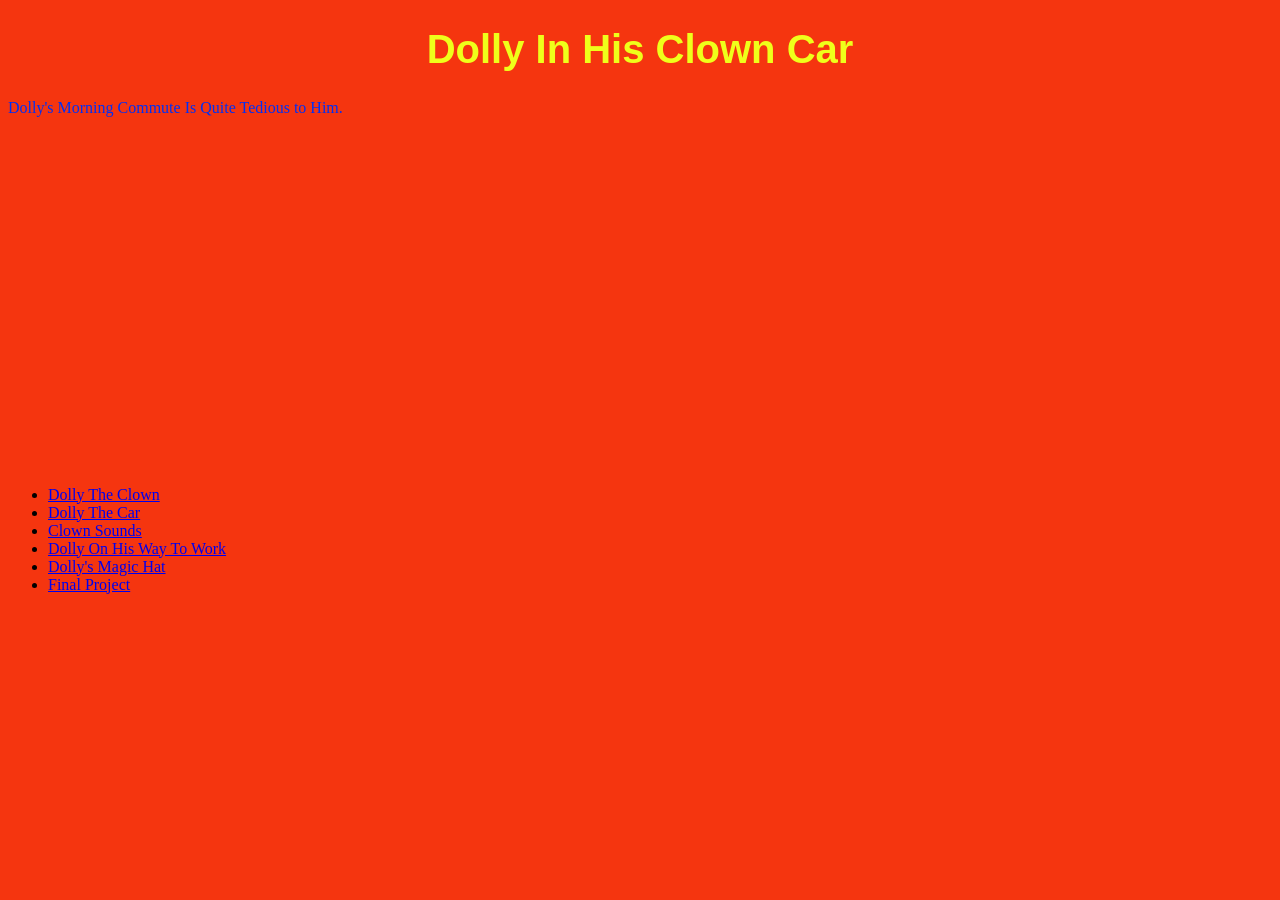
==== animation.html @ 7f6e41fe "Add files via upload" ====
<!DOCTYPE html>
<html>
<head>
	<meta charset="utf-8">
	<meta name="viewport" content="width=device-width, initial-scale=1">
	<title>Dolly On His Way Work</title>
	<link rel="stylesheet" type="text/css" href="style.css">
</head>
<body>
	<h1>Dolly In His Clown Car</h1>
	<p>Dolly's Morning Commute Is Quite Tedious to Him.</p>
</br>
<iframe width="560" height="315" src="https://www.youtube.com/embed/UXInk1PCsc8?si=B9KEkt0Y4ZOug4B1" title="YouTube video player" frameborder="0" allow="accelerometer; autoplay; clipboard-write; encrypted-media; gyroscope; picture-in-picture; web-share" referrerpolicy="strict-origin-when-cross-origin" allowfullscreen></iframe>

	<ul>
		<li><a href="index.html">Dolly The Clown</a></li>
		<li><a href="clowncar.html">Dolly The Car</a></li>
		<li><a href="audio.html">Clown Sounds</a></li>
		<li><a href="animation.html">Dolly On His Way To Work</a></li>
		<li><a href= "programming.html">Dolly's Magic Hat</a></li>
		<li><a href="final.html">Final Project</a></li>
	</ul>
</body>
</html>
---- style.css ----
body{background-color: #F5350F}
h1{color: #EFFF1A;font-family: Helvetica;font-size: 40px;text-align: center;}
p{color: #002FF5}
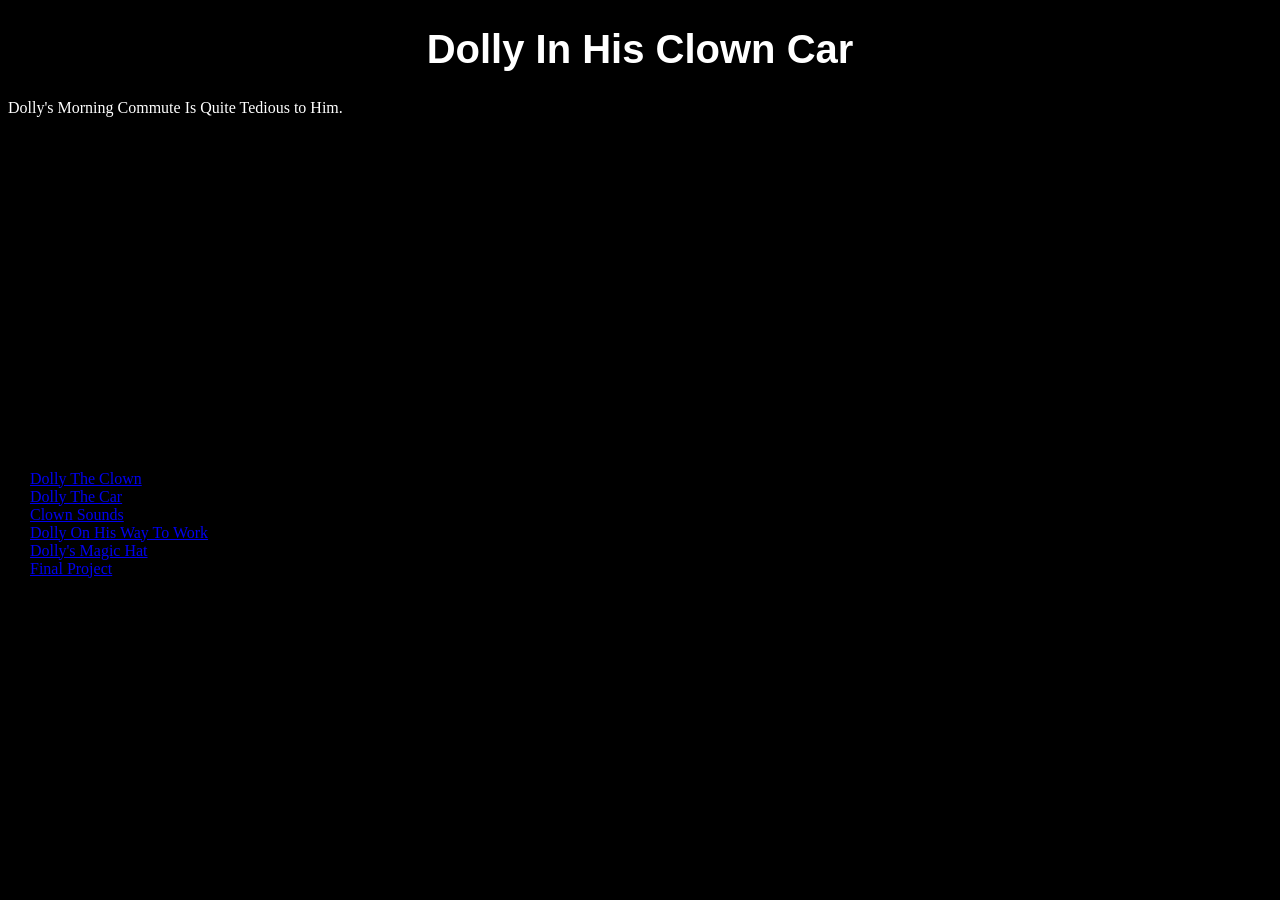
==== commit 62181564: "Update animation.html" ====
--- a/animation.html
+++ b/animation.html
@@ -10,9 +10,7 @@
 	<h1>Dolly In His Clown Car</h1>
 	<p>Dolly's Morning Commute Is Quite Tedious to Him.</p>
 </br>
-<iframe width="560" height="315" src="https://www.youtube.com/embed/UXInk1PCsc8?si=B9KEkt0Y4ZOug4B1" title="YouTube video player" frameborder="0" allow="accelerometer; autoplay; clipboard-write; encrypted-media; gyroscope; picture-in-picture; web-share" referrerpolicy="strict-origin-when-cross-origin" allowfullscreen></iframe>
-
-	<ul>
+<iframe width="560" height="315" src="https://www.youtube.com/embed/hTC8Cy4Lmdc?si=FjuNrHqWqmg-Qm4E" title="YouTube video player" frameborder="0" allow="accelerometer; autoplay; clipboard-write; encrypted-media; gyroscope; picture-in-picture; web-share" referrerpolicy="strict-origin-when-cross-origin" allowfullscreen></iframe>
 		<li><a href="index.html">Dolly The Clown</a></li>
 		<li><a href="clowncar.html">Dolly The Car</a></li>
 		<li><a href="audio.html">Clown Sounds</a></li>
--- a/style.css
+++ b/style.css
@@ -1,3 +1,12 @@
-body{background-color: #F5350F}
-h1{color: #EFFF1A;font-family: Helvetica;font-size: 40px;text-align: center;}
-p{color: #002FF5}+body {
+    background-color: #000000;
+}
+h1 {
+    color: #ffffff;
+    font-family: Georgia, sans-serif;
+    font-size: 40px;
+    text-align: center;
+}
+p {
+    color: #ffffff;
+}
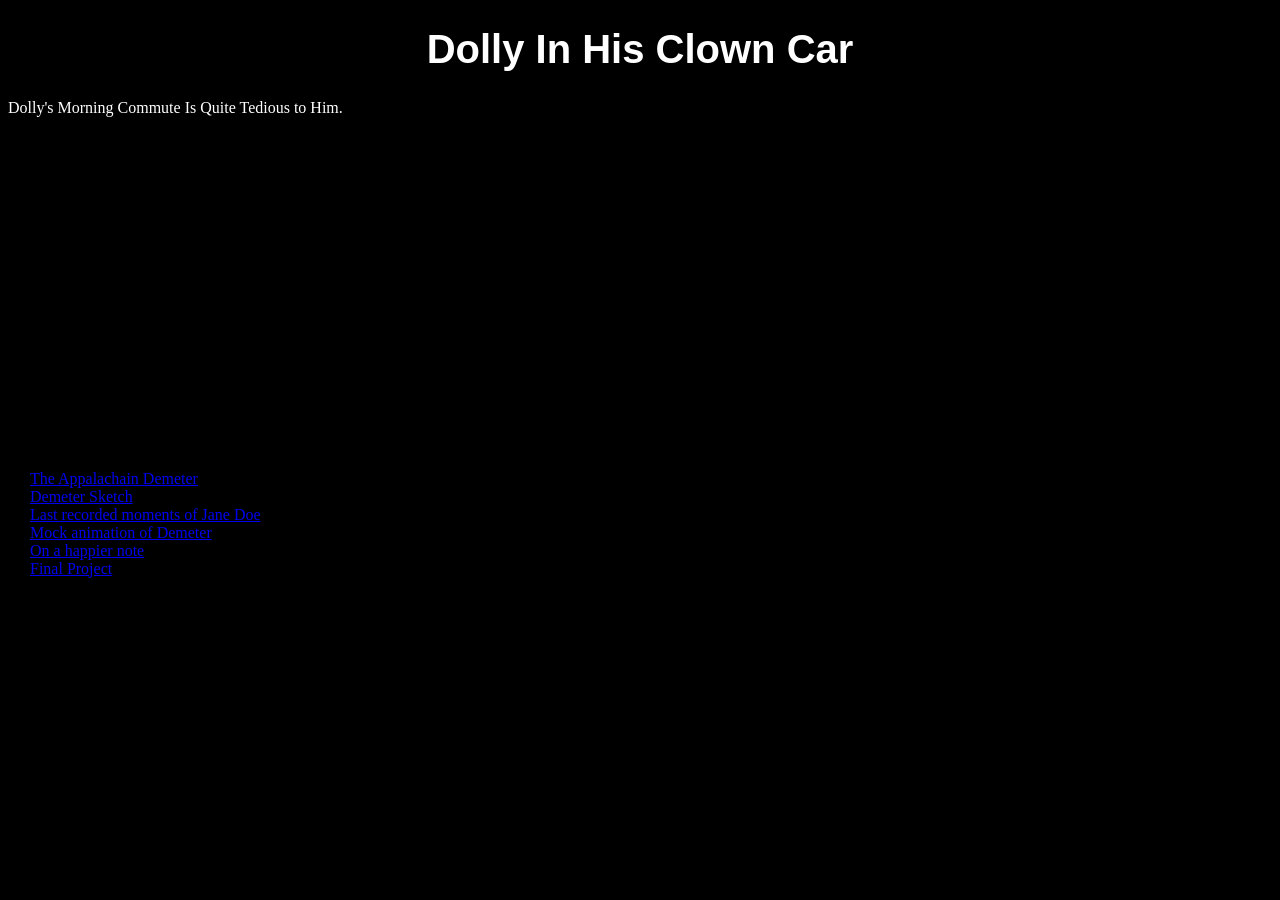
==== commit c20e01b0: "Update animation.html" ====
--- a/animation.html
+++ b/animation.html
@@ -3,7 +3,7 @@
 <head>
 	<meta charset="utf-8">
 	<meta name="viewport" content="width=device-width, initial-scale=1">
-	<title>Dolly On His Way Work</title>
+	<title>Mock animation of Appalachian Demeter</title>
 	<link rel="stylesheet" type="text/css" href="style.css">
 </head>
 <body>
@@ -11,11 +11,11 @@
 	<p>Dolly's Morning Commute Is Quite Tedious to Him.</p>
 </br>
 <iframe width="560" height="315" src="https://www.youtube.com/embed/hTC8Cy4Lmdc?si=FjuNrHqWqmg-Qm4E" title="YouTube video player" frameborder="0" allow="accelerometer; autoplay; clipboard-write; encrypted-media; gyroscope; picture-in-picture; web-share" referrerpolicy="strict-origin-when-cross-origin" allowfullscreen></iframe>
-		<li><a href="index.html">Dolly The Clown</a></li>
-		<li><a href="clowncar.html">Dolly The Car</a></li>
-		<li><a href="audio.html">Clown Sounds</a></li>
-		<li><a href="animation.html">Dolly On His Way To Work</a></li>
-		<li><a href= "programming.html">Dolly's Magic Hat</a></li>
+		<li><a href="index.html">The Appalachain Demeter</a></li>
+		<li><a href="clowncar.html">Demeter Sketch</a></li>
+		<li><a href="audio.html">Last recorded moments of Jane Doe</a></li>
+		<li><a href="animation.html">Mock animation of Demeter</a></li>
+		<li><a href= "programming.html">On a happier note</a></li>
 		<li><a href="final.html">Final Project</a></li>
 	</ul>
 </body>
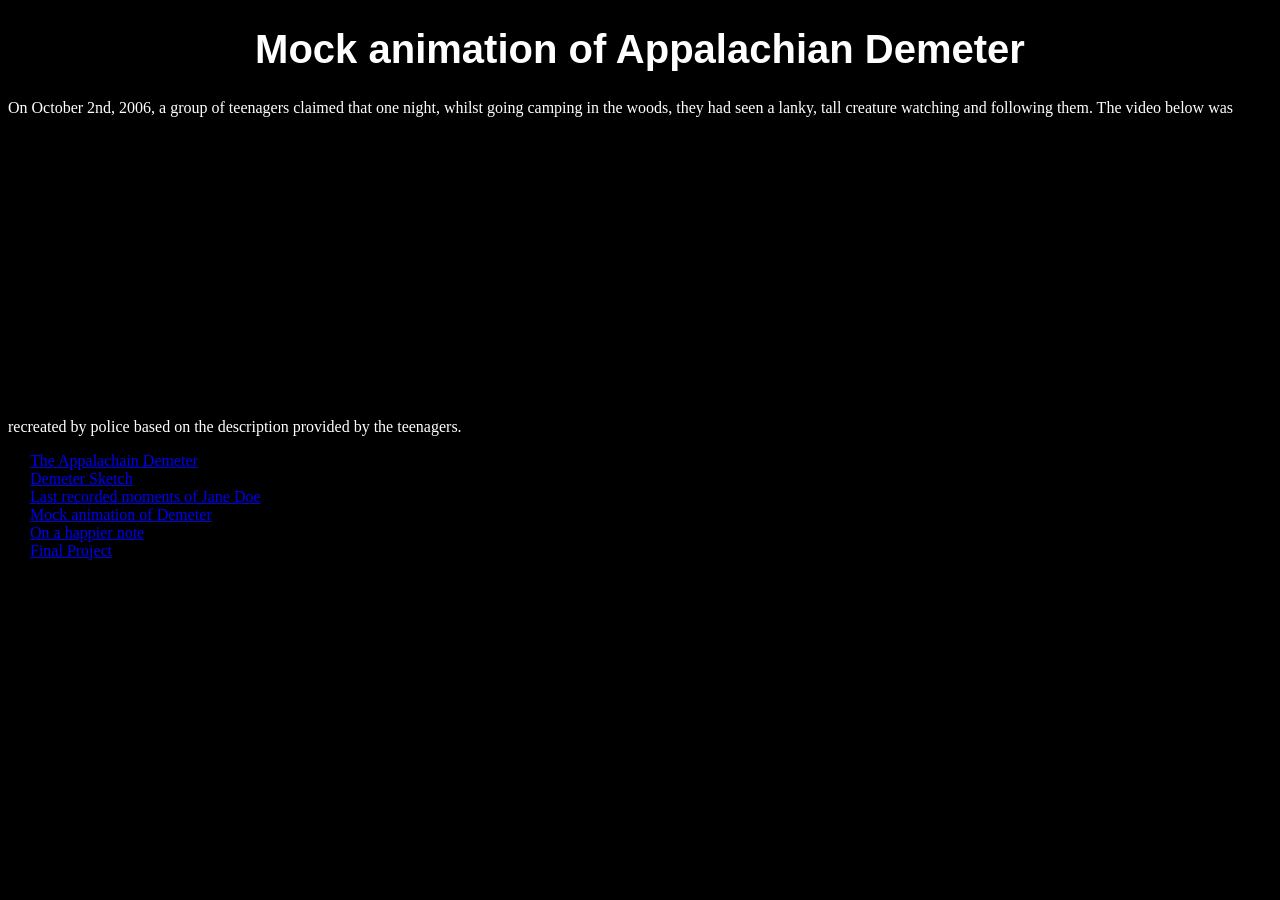
==== commit 338f5600: "Update animation.html" ====
--- a/animation.html
+++ b/animation.html
@@ -7,9 +7,8 @@
 	<link rel="stylesheet" type="text/css" href="style.css">
 </head>
 <body>
-	<h1>Dolly In His Clown Car</h1>
-	<p>Dolly's Morning Commute Is Quite Tedious to Him.</p>
-</br>
+	<h1>Mock animation of Appalachian Demeter</h1>
+	<p>On October 2nd, 2006, a group of teenagers claimed that one night, whilst going camping in the woods, they had seen a lanky, tall creature watching and following them. The video below was recreated by police based on the description provided by the teenagers. 
 <iframe width="560" height="315" src="https://www.youtube.com/embed/hTC8Cy4Lmdc?si=FjuNrHqWqmg-Qm4E" title="YouTube video player" frameborder="0" allow="accelerometer; autoplay; clipboard-write; encrypted-media; gyroscope; picture-in-picture; web-share" referrerpolicy="strict-origin-when-cross-origin" allowfullscreen></iframe>
 		<li><a href="index.html">The Appalachain Demeter</a></li>
 		<li><a href="clowncar.html">Demeter Sketch</a></li>
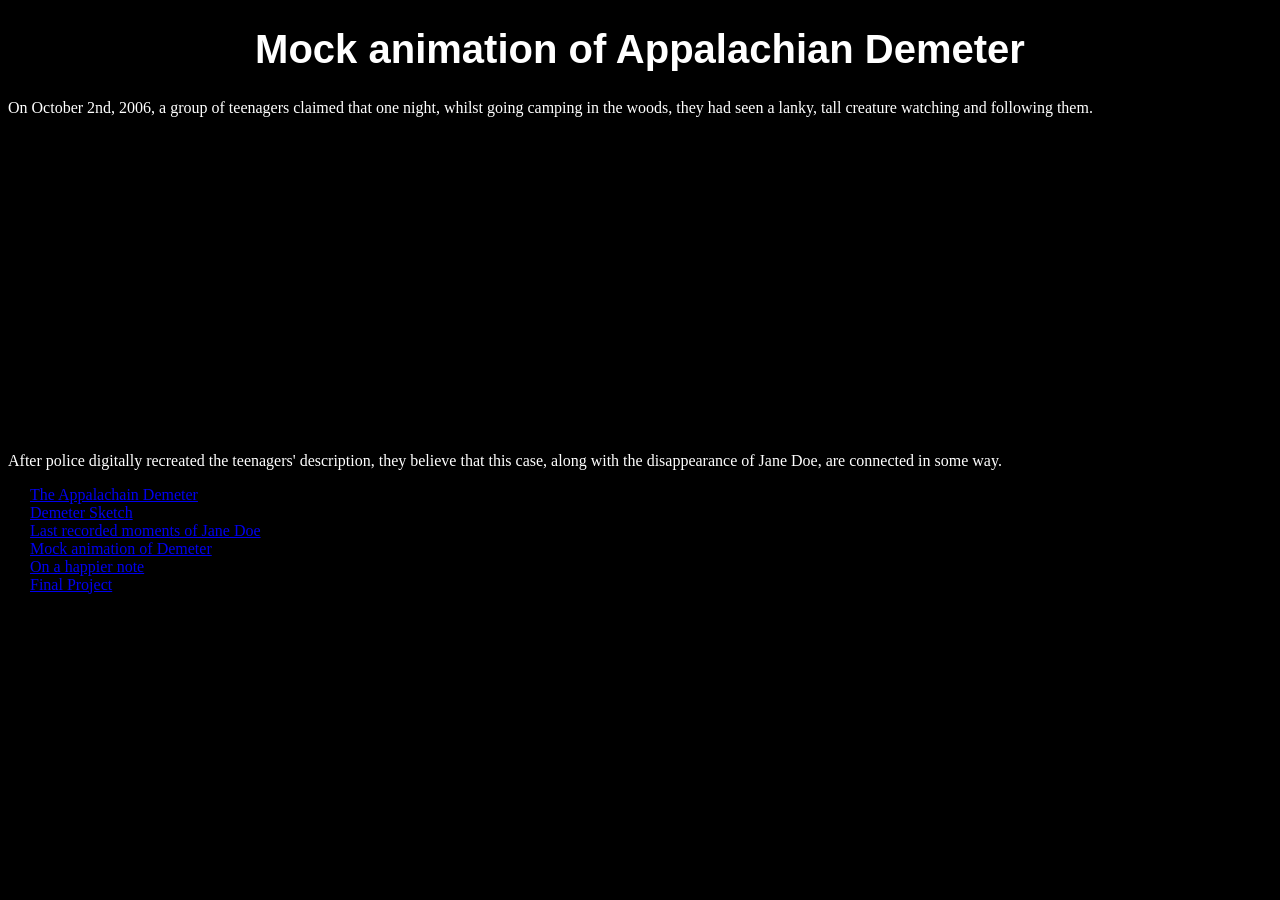
==== commit b0a223ca: "Update animation.html" ====
--- a/animation.html
+++ b/animation.html
@@ -8,8 +8,9 @@
 </head>
 <body>
 	<h1>Mock animation of Appalachian Demeter</h1>
-	<p>On October 2nd, 2006, a group of teenagers claimed that one night, whilst going camping in the woods, they had seen a lanky, tall creature watching and following them. The video below was recreated by police based on the description provided by the teenagers. 
+	<p>On October 2nd, 2006, a group of teenagers claimed that one night, whilst going camping in the woods, they had seen a lanky, tall creature watching and following them. 
 <iframe width="560" height="315" src="https://www.youtube.com/embed/hTC8Cy4Lmdc?si=FjuNrHqWqmg-Qm4E" title="YouTube video player" frameborder="0" allow="accelerometer; autoplay; clipboard-write; encrypted-media; gyroscope; picture-in-picture; web-share" referrerpolicy="strict-origin-when-cross-origin" allowfullscreen></iframe>
+	<p>After police digitally recreated the teenagers' description, they believe that this case, along with the disappearance of Jane Doe, are connected in some way.</p>	
 		<li><a href="index.html">The Appalachain Demeter</a></li>
 		<li><a href="clowncar.html">Demeter Sketch</a></li>
 		<li><a href="audio.html">Last recorded moments of Jane Doe</a></li>
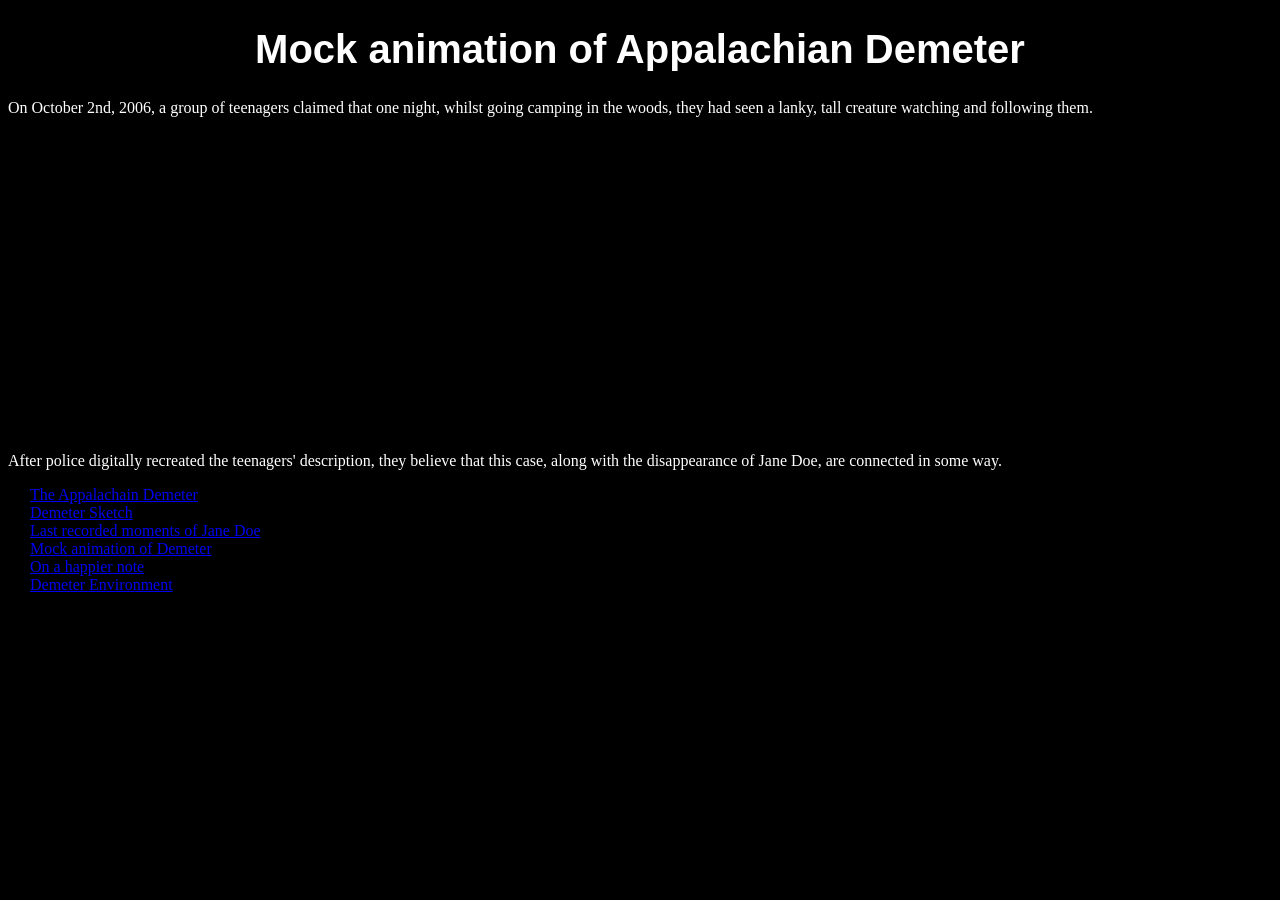
==== commit 244cf486: "Update animation.html" ====
--- a/animation.html
+++ b/animation.html
@@ -16,7 +16,7 @@
 		<li><a href="audio.html">Last recorded moments of Jane Doe</a></li>
 		<li><a href="animation.html">Mock animation of Demeter</a></li>
 		<li><a href= "programming.html">On a happier note</a></li>
-		<li><a href="final.html">Final Project</a></li>
+		<li><a href="final.html">Demeter Environment</a></li>
 	</ul>
 </body>
 </html>
